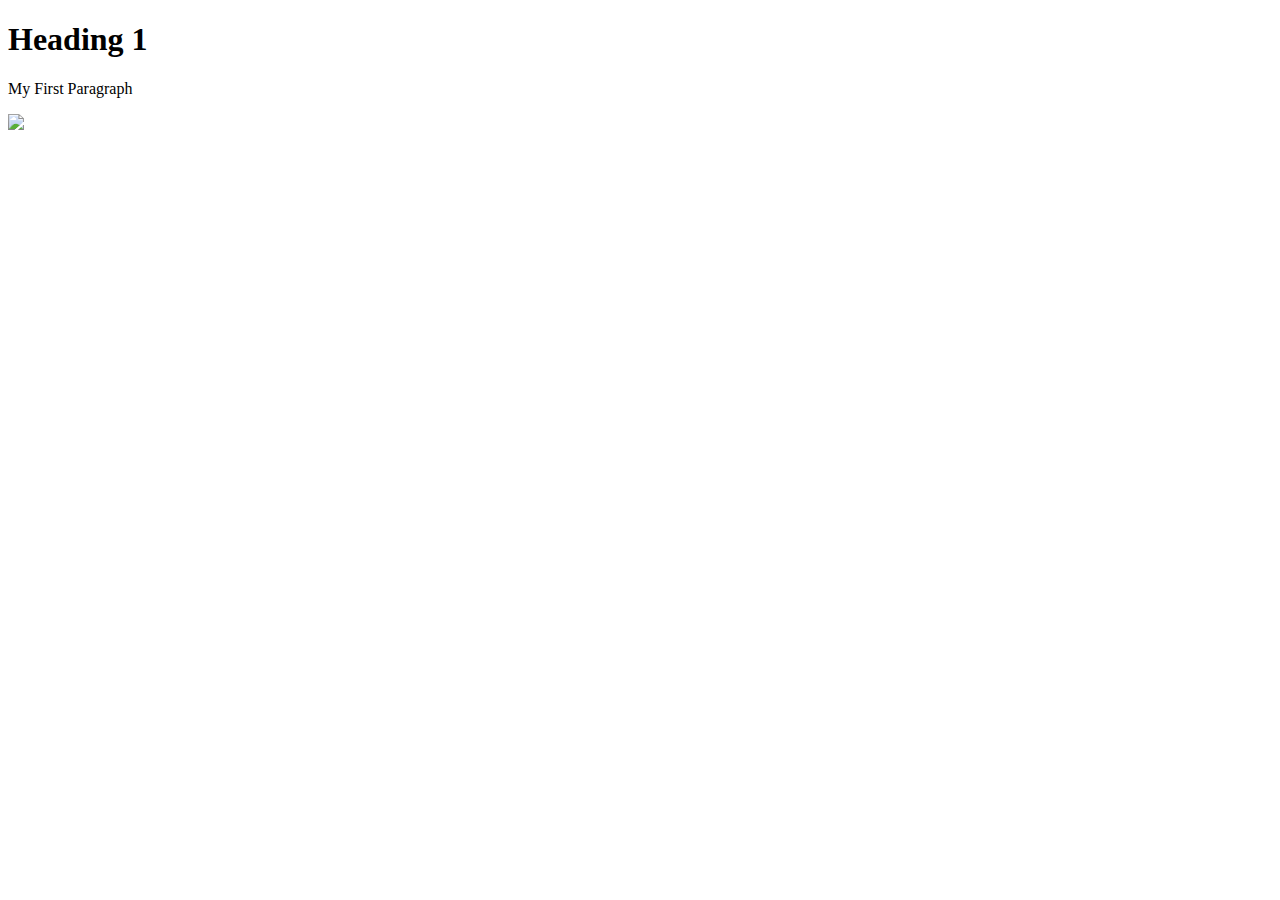
==== index.html @ fb35eeec "Add files via upload" ====
<!DOCTYPE html>
<html lang="en">
<head>
    
    <title>My First HTML Document</title>
</head>
<body>
    <h1> Heading 1</h1>
    <p> My First Paragraph </p>
    <img src="leopard.jpg"/>
</body>
</html>
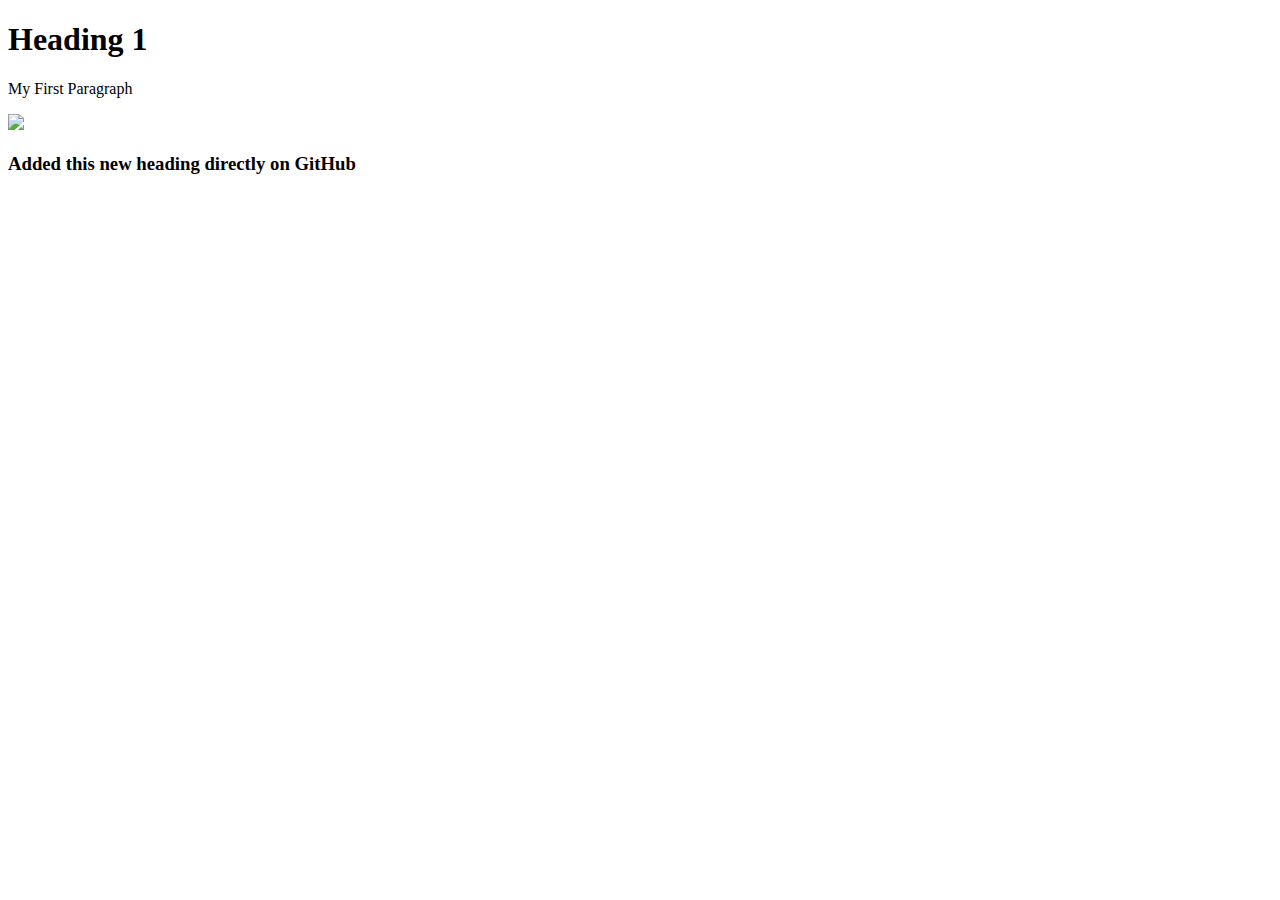
==== commit 5681b693: "Update index.html" ====
--- a/index.html
+++ b/index.html
@@ -8,5 +8,8 @@
     <h1> Heading 1</h1>
     <p> My First Paragraph </p>
     <img src="leopard.jpg"/>
+
+
+    <h3> Added this new heading directly on GitHub</h3>
 </body>
-</html>+</html>
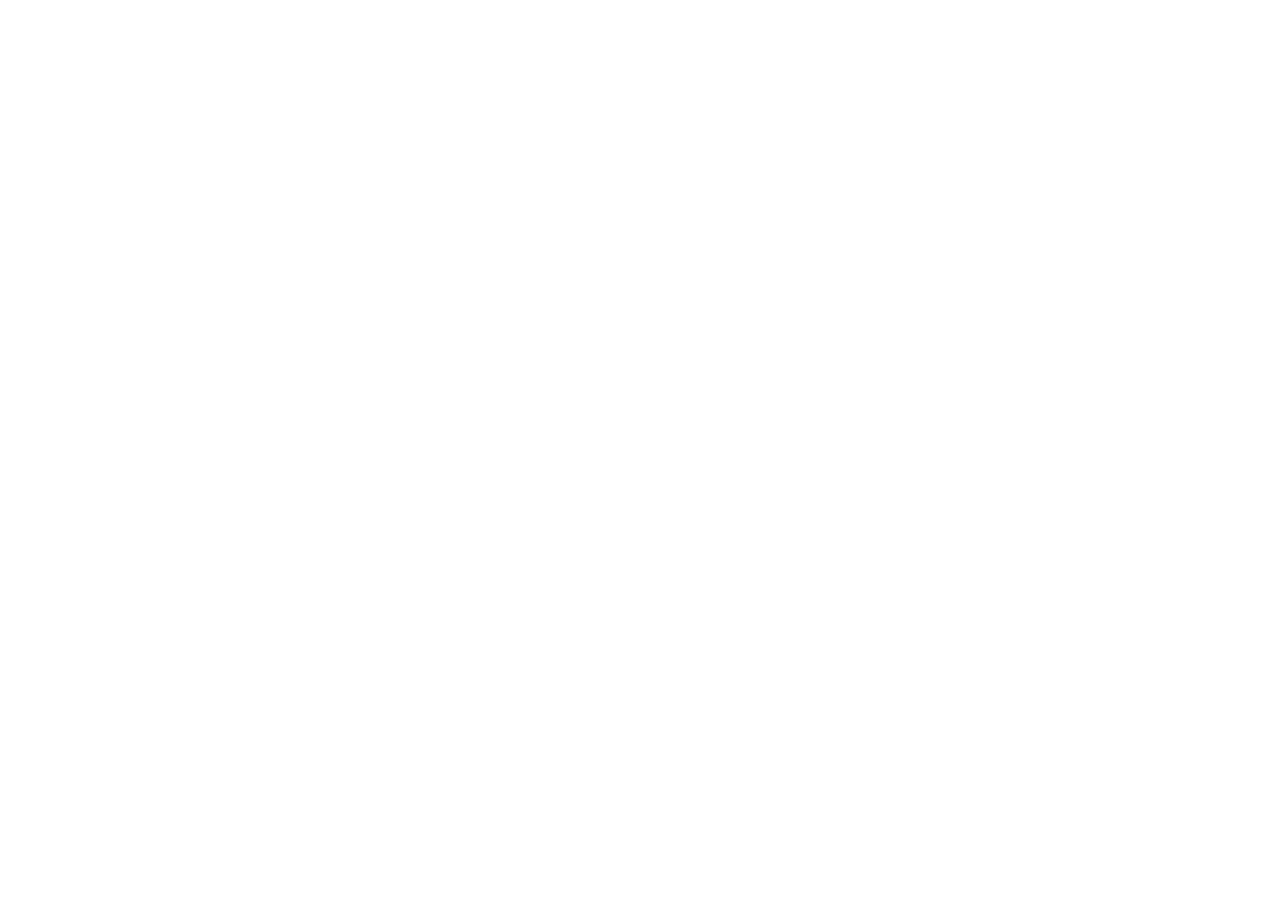
==== commit a80ebf68: "Add files via upload" ====
--- a/index.html
+++ b/index.html
@@ -1,15 +1,15 @@
 <!DOCTYPE html>
 <html lang="en">
 <head>
-    
-    <title>My First HTML Document</title>
+    <meta charset="UTF-8">
+    <meta name="viewport" content="width=device-width, initial-scale=1.0">
+    <title>Document</title>
+    <script src="https://cdn.jsdelivr.net/npm/vega@5"></script>
+    <script src="https://cdn.jsdelivr.net/npm/vega-lite@5"></script>
+    <script src="https://cdn.jsdelivr.net/npm/vega-embed@6"></script>
+    <script src="test.js"></script>
 </head>
 <body>
-    <h1> Heading 1</h1>
-    <p> My First Paragraph </p>
-    <img src="leopard.jpg"/>
-
-
-    <h3> Added this new heading directly on GitHub</h3>
+    <div id="vis"></div>
 </body>
-</html>
+</html>